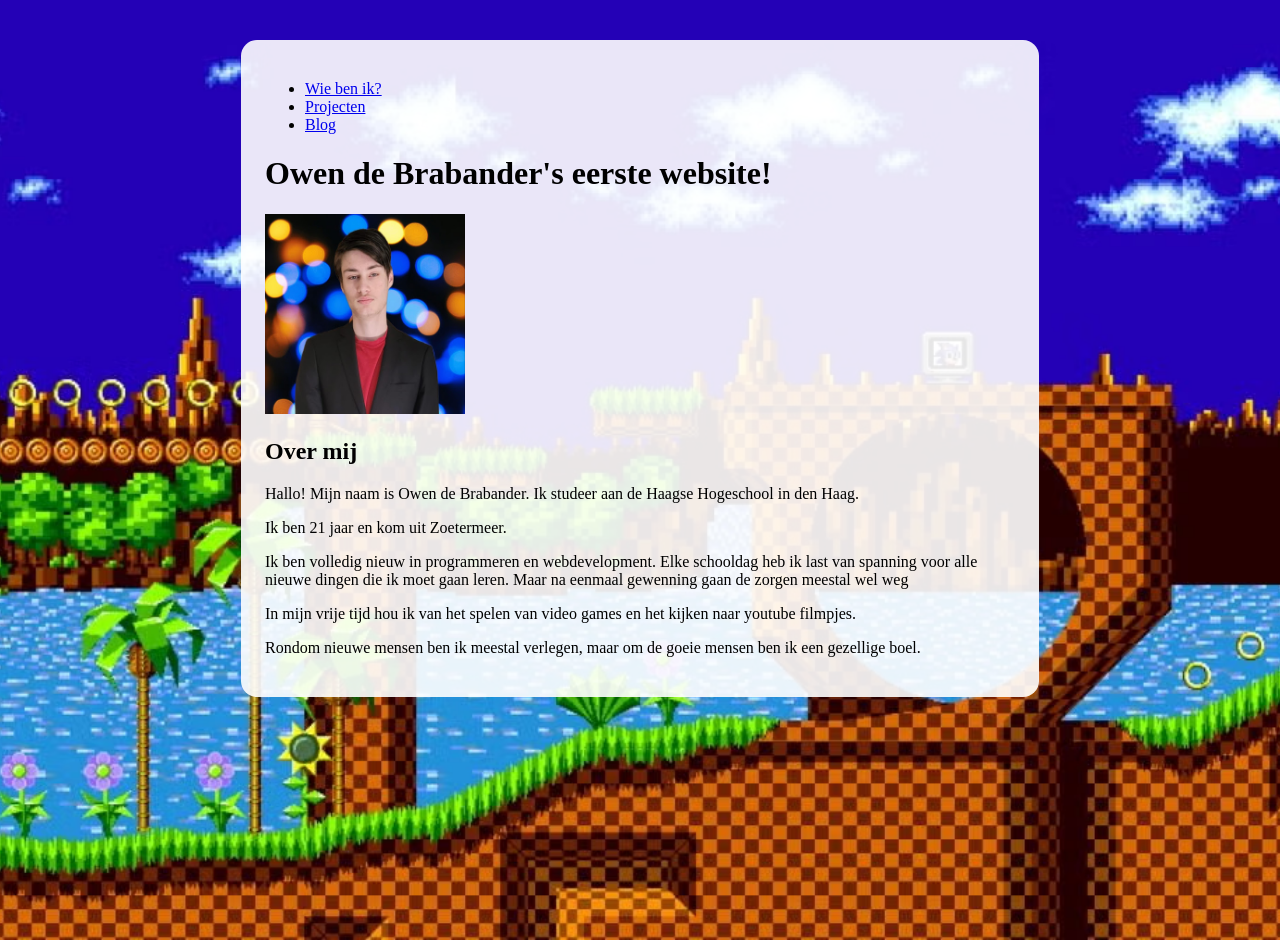
==== index.html @ 68d5a373 "fix. multiple mains in a class" ====
<!DOCTYPE html>
<html lang="nl">
<head>
    <meta charset="UTF-8">
    <meta name="viewport" content="width=device-width, initial-scale=1.0">
    <title>Owen's website</title>
    <link rel="stylesheet" href="css/style.css">
</head>
<body>
    <main class="content">
    <nav>
        <ul>
            <li>
                <a href="index.html">Wie ben ik?</a>
            </li>
            <li>
                <a href="projecten.html">Projecten</a>
            </li>
            <li>
                <a href="blog.html">Blog</a>
            </li>
        </ul>
    </nav>
    
    <h1>Owen de Brabander's eerste website!</h1>
    <img src="images/ik.jpg" alt="Een foto van Owende Brabander" width="200">

    <h2>Over mij</h2>
    <p>Hallo! Mijn naam is Owen de Brabander. Ik studeer aan de Haagse Hogeschool in den Haag.</p>
    <p>Ik ben 21 jaar en kom uit Zoetermeer.
    </p>
    <p>Ik ben volledig nieuw in programmeren en webdevelopment. Elke schooldag heb ik last van spanning voor alle nieuwe dingen die ik moet gaan leren. Maar na eenmaal gewenning gaan de zorgen meestal wel weg</p>
    <p>In mijn vrije tijd hou ik van het spelen van video games en het kijken naar youtube filmpjes.</p>
    <p> Rondom nieuwe mensen ben ik meestal verlegen, maar om de goeie mensen ben ik een gezellige boel.</p>
</main>
</body>
</html>
---- css/style.css ----
body {
    min-height: 100vh;
    margin: 0;

    background-image: url("../images/Green Hill Zone.avif");
    background-size: cover;
    background-position: center;
    background-repeat: no-repeat;
}
.content {
    width: 90%;
    max-width: 750px;

    margin: 40px auto;
    padding: 24px;

    background-color: rgba(255, 255, 255, 0.9);
    border-radius: 16px;
}
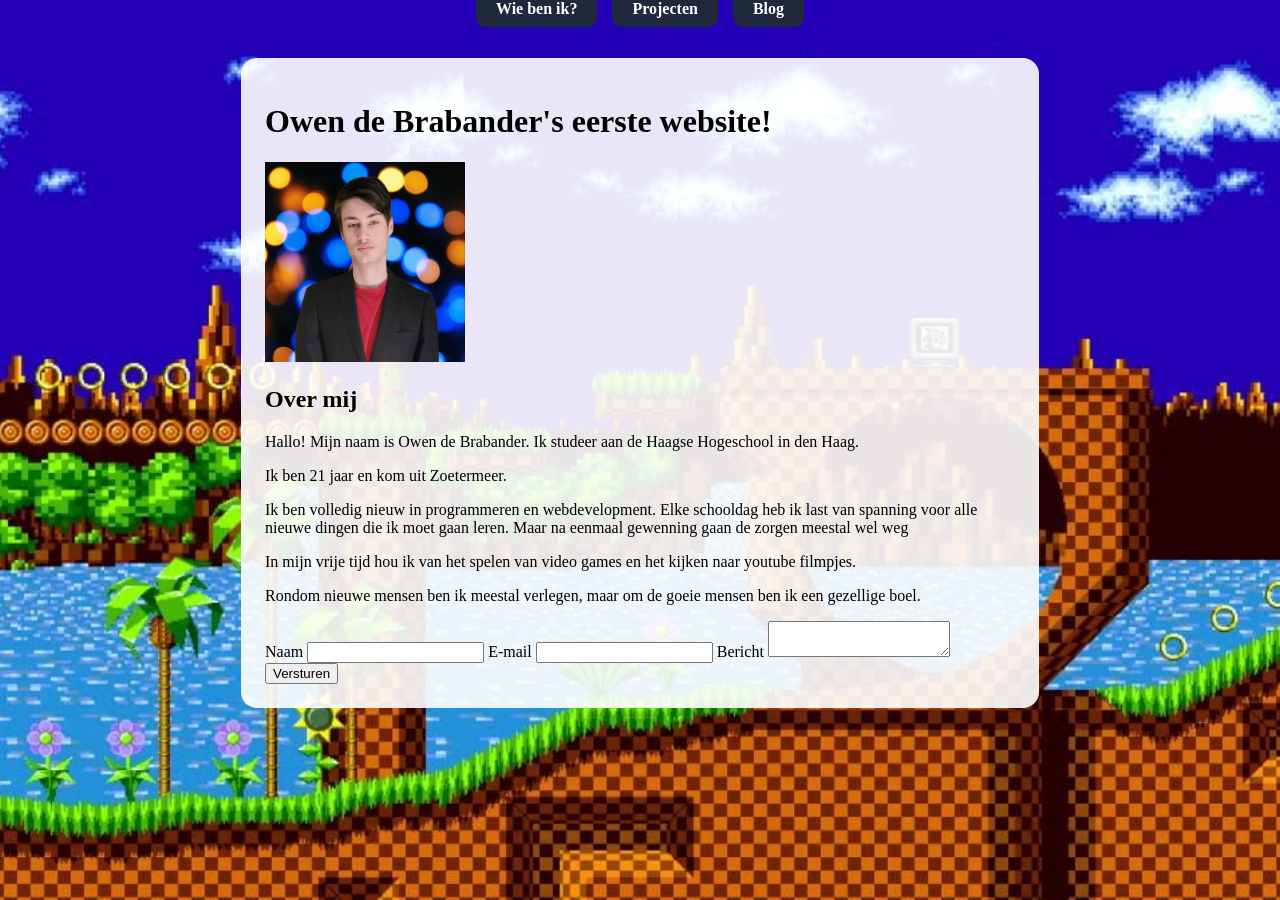
==== commit 97e3641a: "navbar en oefen opdr bericht" ====
--- a/index.html
+++ b/index.html
@@ -7,9 +7,9 @@
     <link rel="stylesheet" href="css/style.css">
 </head>
 <body>
-    <main class="content">
-    <nav>
-        <ul>
+    
+    <nav class="nav-list">
+        <ul> 
             <li>
                 <a href="index.html">Wie ben ik?</a>
             </li>
@@ -21,17 +21,34 @@
             </li>
         </ul>
     </nav>
-    
-    <h1>Owen de Brabander's eerste website!</h1>
+
+    <main class="content">
+    <h1 id="title">Owen de Brabander's eerste website!</h1>
     <img src="images/ik.jpg" alt="Een foto van Owende Brabander" width="200">
 
     <h2>Over mij</h2>
     <p>Hallo! Mijn naam is Owen de Brabander. Ik studeer aan de Haagse Hogeschool in den Haag.</p>
+    
     <p>Ik ben 21 jaar en kom uit Zoetermeer.
     </p>
     <p>Ik ben volledig nieuw in programmeren en webdevelopment. Elke schooldag heb ik last van spanning voor alle nieuwe dingen die ik moet gaan leren. Maar na eenmaal gewenning gaan de zorgen meestal wel weg</p>
     <p>In mijn vrije tijd hou ik van het spelen van video games en het kijken naar youtube filmpjes.</p>
     <p> Rondom nieuwe mensen ben ik meestal verlegen, maar om de goeie mensen ben ik een gezellige boel.</p>
+
+    <form id="contact-form" novalidate>
+<label for="naam">Naam</label>
+<input id="naam" required minlength="2" aria-describedby="naam-error" aria-invalid="false">
+<span id="naam-error" role="alert"></span>
+<label for="email">E-mail</label>
+<input id="email" type="email" required aria-describedby="email-error" aria-invalid="false">
+<span id="email-error" role="alert"></span>
+<label for="bericht">Bericht</label>
+<textarea id="bericht" required minlength="10" aria-describedby="bericht-error" ariainvalid="false"></textarea>
+<span id="bericht-error" role="alert"></span>
+<button type="submit">Versturen</button>
+<div id="form-status" aria-live="polite"></div>
+</form>
+<script src="./script.js"></script>
 </main>
 </body>
 </html>
--- a/css/style.css
+++ b/css/style.css
@@ -17,3 +17,32 @@
     background-color: rgba(255, 255, 255, 0.9);
     border-radius: 16px;
 }
+
+.nav-list ul {
+    list-style: none;
+    padding: 0;
+    margin: 0;
+
+    display: flex;
+    justify-content: center;
+    gap: 15px;
+}
+
+.nav-list a {
+    text-decoration: none;
+
+    background-color: #1e293b;
+    color: white;
+
+    padding: 10px 20px;
+
+    border-radius: 10px;
+
+    font-weight: bold;
+
+    transition: 0.3s;
+}
+
+.nav-list a:hover {
+    background-color: #3b82f6;
+}
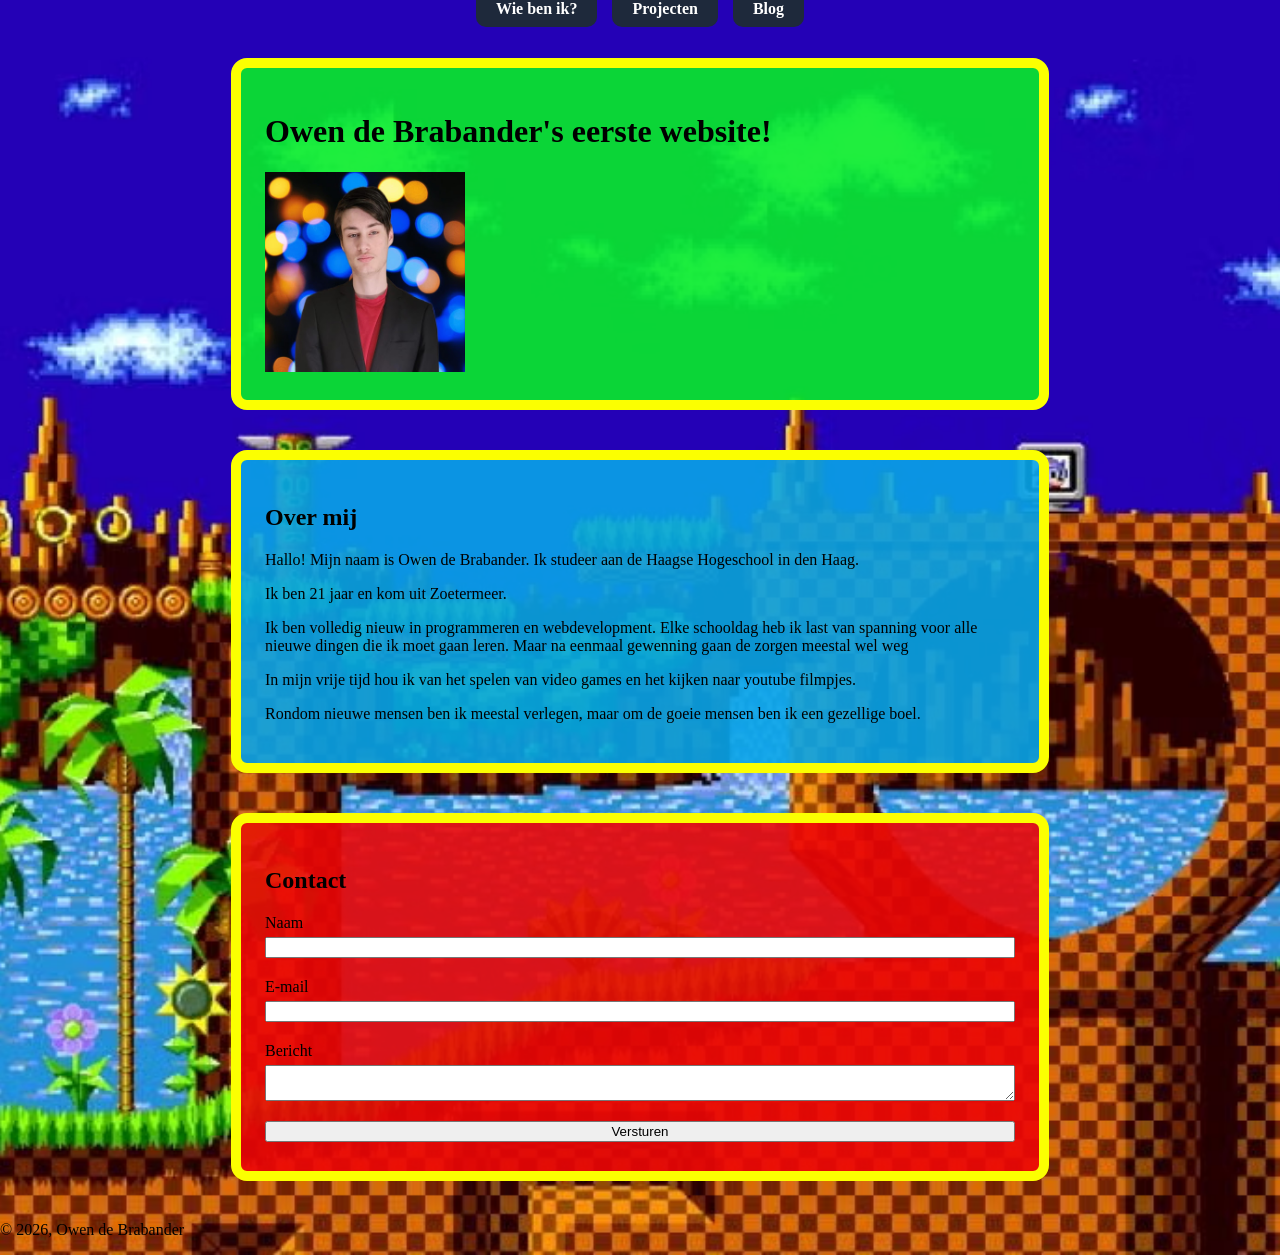
==== commit 7bfe9667: "feedback verwerkt en html uitgebreid, css uitgebreid en contectformulier afgemaakt" ====
--- a/index.html
+++ b/index.html
@@ -7,8 +7,8 @@
     <link rel="stylesheet" href="css/style.css">
 </head>
 <body>
-    
-    <nav class="nav-list">
+    <header>
+    <nav class="nav-list" aria-label="Hoofdnavigatie">
         <ul> 
             <li>
                 <a href="index.html">Wie ben ik?</a>
@@ -21,34 +21,54 @@
             </li>
         </ul>
     </nav>
+    </header>
 
-    <main class="content">
+    <main>
+        <header class="content-green">
     <h1 id="title">Owen de Brabander's eerste website!</h1>
     <img src="images/ik.jpg" alt="Een foto van Owende Brabander" width="200">
-
+        </header>
+        <section class="content-blue">
     <h2>Over mij</h2>
     <p>Hallo! Mijn naam is Owen de Brabander. Ik studeer aan de Haagse Hogeschool in den Haag.</p>
-    
-    <p>Ik ben 21 jaar en kom uit Zoetermeer.
-    </p>
+    <p>Ik ben 21 jaar en kom uit Zoetermeer.</p>
     <p>Ik ben volledig nieuw in programmeren en webdevelopment. Elke schooldag heb ik last van spanning voor alle nieuwe dingen die ik moet gaan leren. Maar na eenmaal gewenning gaan de zorgen meestal wel weg</p>
     <p>In mijn vrije tijd hou ik van het spelen van video games en het kijken naar youtube filmpjes.</p>
     <p> Rondom nieuwe mensen ben ik meestal verlegen, maar om de goeie mensen ben ik een gezellige boel.</p>
+        </section>
 
+<section class="content-red">
+    <h2>Contact</h2>
     <form id="contact-form" novalidate>
-<label for="naam">Naam</label>
-<input id="naam" required minlength="2" aria-describedby="naam-error" aria-invalid="false">
-<span id="naam-error" role="alert"></span>
-<label for="email">E-mail</label>
-<input id="email" type="email" required aria-describedby="email-error" aria-invalid="false">
-<span id="email-error" role="alert"></span>
-<label for="bericht">Bericht</label>
-<textarea id="bericht" required minlength="10" aria-describedby="bericht-error" ariainvalid="false"></textarea>
-<span id="bericht-error" role="alert"></span>
-<button type="submit">Versturen</button>
-<div id="form-status" aria-live="polite"></div>
-</form>
-<script src="./script.js"></script>
+
+    <div class="form-group">
+    <label for="naam">Naam</label>
+    <input type="text" id="naam" required minlength="2" aria-describedby="naam-error" aria-invalid="false">
+    <span id="naam-error" role="alert"></span>
+    </div>
+
+    <div class="form-group">
+    <label for="email">E-mail</label>
+    <input type="email" id="email" required aria-describedby="email-error" aria-invalid="false">
+    <span id="email-error" role="alert"></span>
+    </div>
+
+    <div class="form-group">
+    <label for="bericht">Bericht</label>
+    <textarea type="text" id="bericht" required minlength="10" aria-describedby="bericht-error" aria-invalid="false"></textarea>
+    <span id="bericht-error" role="alert"></span>
+    </div>
+
+    <div class="form-group">
+    <button type="submit">Versturen</button>
+    <div id="form-status" aria-live="polite"></div>
+    </div>
+    </form>
+</section>
+<script src="js/script.js"></script>
 </main>
+<footer class="site-footer">
+    <p>&copy; 2026, Owen de Brabander</p>
+    </footer>
 </body>
 </html>
--- a/css/style.css
+++ b/css/style.css
@@ -7,15 +7,40 @@
     background-position: center;
     background-repeat: no-repeat;
 }
-.content {
+.content-blue {
     width: 90%;
     max-width: 750px;
 
     margin: 40px auto;
     padding: 24px;
 
-    background-color: rgba(255, 255, 255, 0.9);
+    background-color: rgba(8, 165, 232, 0.9);
     border-radius: 16px;
+    border: 10px solid #fbff01;
+}
+
+.content-green {
+    width: 90%;
+    max-width: 750px;
+
+    margin: 40px auto;
+    padding: 24px;
+
+    background-color: rgba(8, 237, 42, 0.9);
+    border-radius: 16px;
+    border: 10px solid #fbff01;
+}
+
+.content-red {
+    width: 90%;
+    max-width: 750px;
+
+    margin: 40px auto;
+    padding: 24px;
+
+    background-color: rgba(237, 6, 6, 0.9);
+    border-radius: 16px;
+    border: 10px solid #fbff01;
 }
 
 .nav-list ul {
@@ -45,4 +70,22 @@
 
 .nav-list a:hover {
     background-color: #3b82f6;
+}
+
+#contact-form {
+    display: flex;
+    flex-direction: column;
+    gap: 15px;
+}
+
+.form-group {
+    display: flex;
+    flex-direction: column;
+    gap: 5px;
+}
+/* geeft invalid regels een rode rand en een lichtrode achtergrondkleur */
+.form-group input[aria-invalid="true"],
+.form-group textarea[aria-invalid="true"] {
+    border-color: #b91c1c;
+    background-color: #cb3f3f;
 }
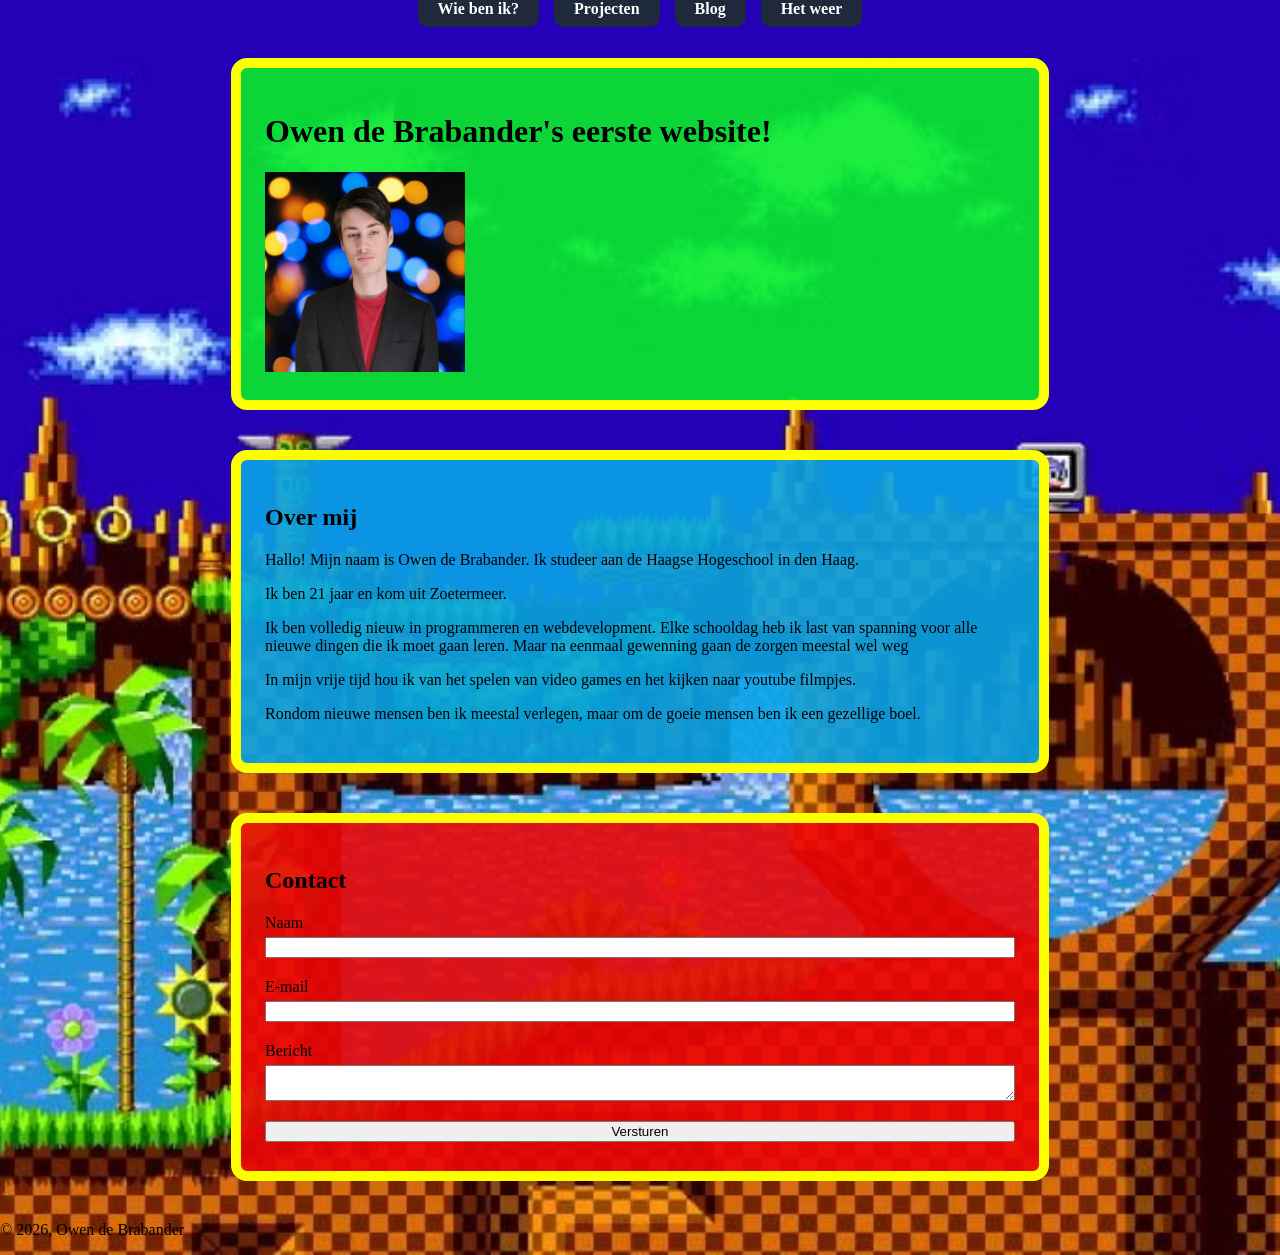
==== commit 01b5cee0: "weer api aangemaakt en toegevoegd aan het project." ====
--- a/index.html
+++ b/index.html
@@ -8,19 +8,22 @@
 </head>
 <body>
     <header>
-    <nav class="nav-list" aria-label="Hoofdnavigatie">
-        <ul> 
-            <li>
-                <a href="index.html">Wie ben ik?</a>
-            </li>
-            <li>
-                <a href="projecten.html">Projecten</a>
-            </li>
-            <li>
-                <a href="blog.html">Blog</a>
-            </li>
-        </ul>
-    </nav>
+        <nav class="nav-list" aria-label="Hoofdnavigatie">
+            <ul>
+                <li>
+                    <a href="index.html">Wie ben ik?</a>
+                </li>
+                <li>
+                    <a href="projecten.html">Projecten</a>
+                </li>
+                <li>
+                    <a href="blog.html">Blog</a>
+                </li>
+                <li>
+                    <a href="hetweer.html">Het weer</a>
+                </li>
+            </ul>
+        </nav>
     </header>
 
     <main>
--- a/css/style.css
+++ b/css/style.css
@@ -88,4 +88,35 @@
 .form-group textarea[aria-invalid="true"] {
     border-color: #b91c1c;
     background-color: #cb3f3f;
+}
+
+#weer-formulier {
+    display: flex;
+    flex-direction: column;
+    gap: 16px;
+}
+
+#weer-formulier button {
+    align-self: flex-start;
+    padding: 10px 18px;
+
+    color: white;
+    background-color: #1e3a8a;
+
+    border: none;
+    border-radius: 8px;
+
+    font: inherit;
+    font-weight: bold;
+    cursor: pointer;
+}
+
+#weer-formulier button:hover {
+    background-color: #2563eb;
+}
+
+#weer-resultaat {
+    padding: 16px;
+
+    background-color: white;
 }
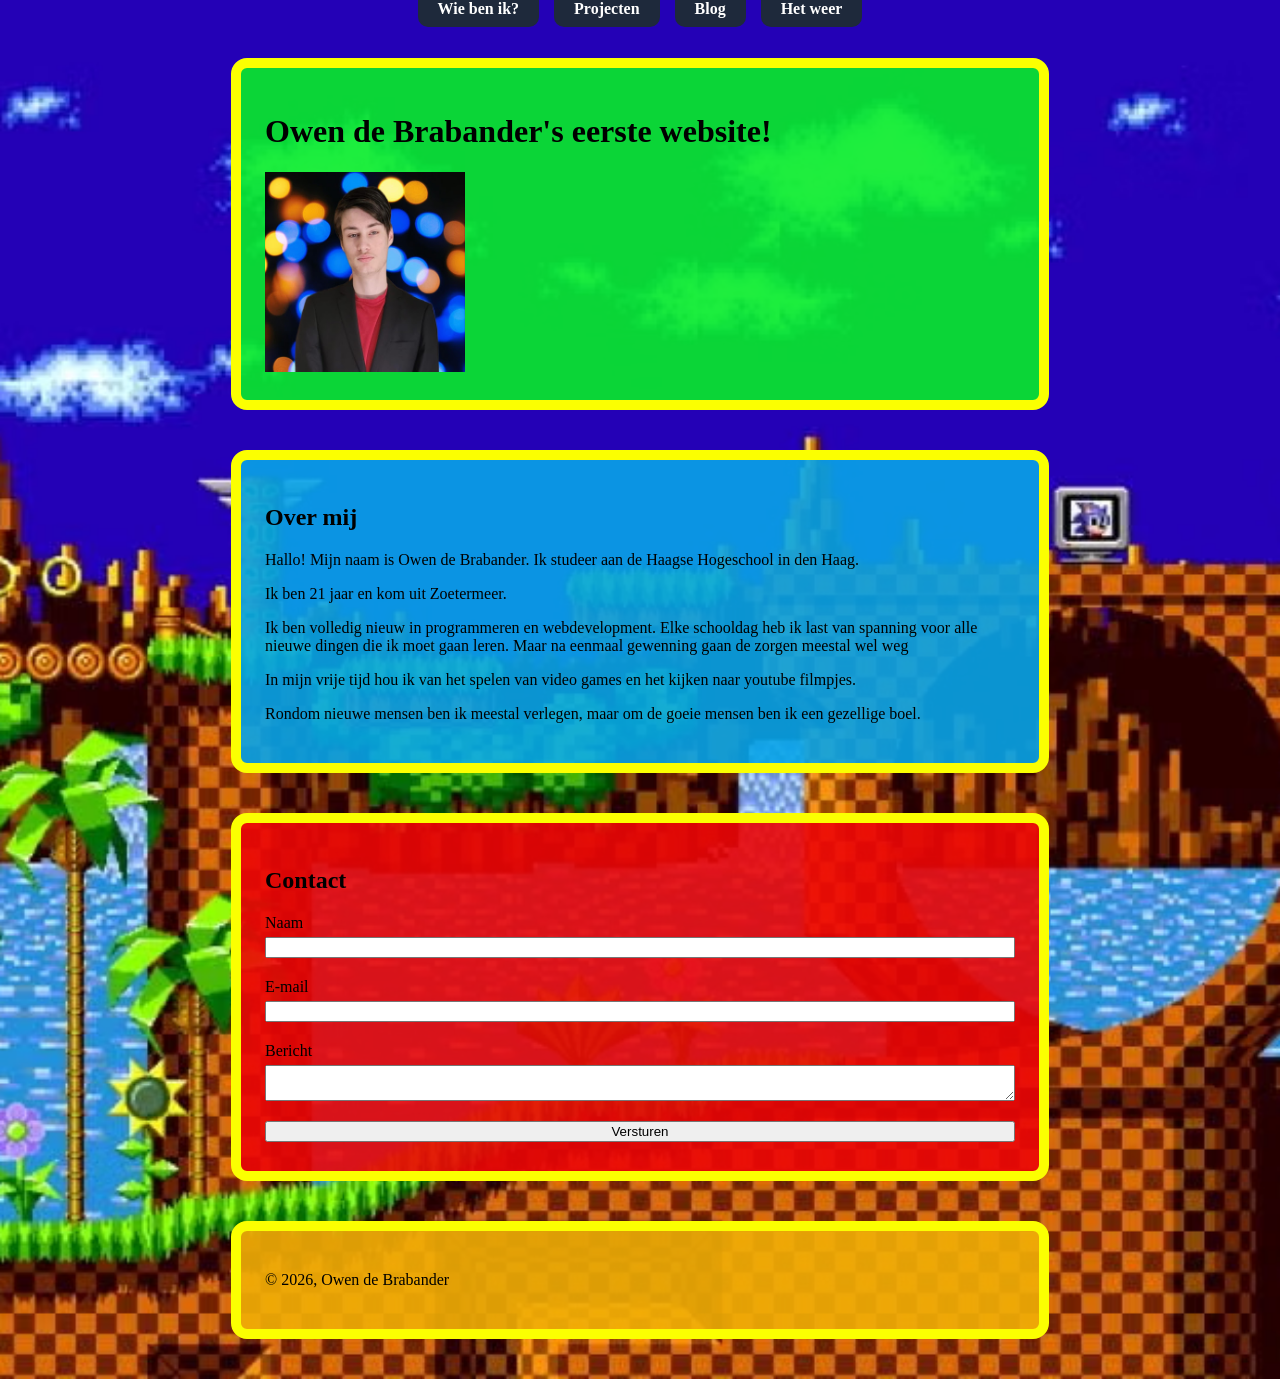
==== commit 83eb191a: "footer class="content-orange" toegevoegd voor mooiere footer" ====
--- a/index.html
+++ b/index.html
@@ -70,7 +70,7 @@
 </section>
 <script src="js/script.js"></script>
 </main>
-<footer class="site-footer">
+<footer class="content-orange">
     <p>&copy; 2026, Owen de Brabander</p>
     </footer>
 </body>
--- a/css/style.css
+++ b/css/style.css
@@ -39,6 +39,18 @@
     padding: 24px;
 
     background-color: rgba(237, 6, 6, 0.9);
+    border-radius: 16px;
+    border: 10px solid #fbff01;
+}
+
+.content-orange {
+    width: 90%;
+    max-width: 750px;
+
+    margin: 40px auto;
+    padding: 24px;
+
+    background-color: rgba(241, 174, 6, 0.9);
     border-radius: 16px;
     border: 10px solid #fbff01;
 }
